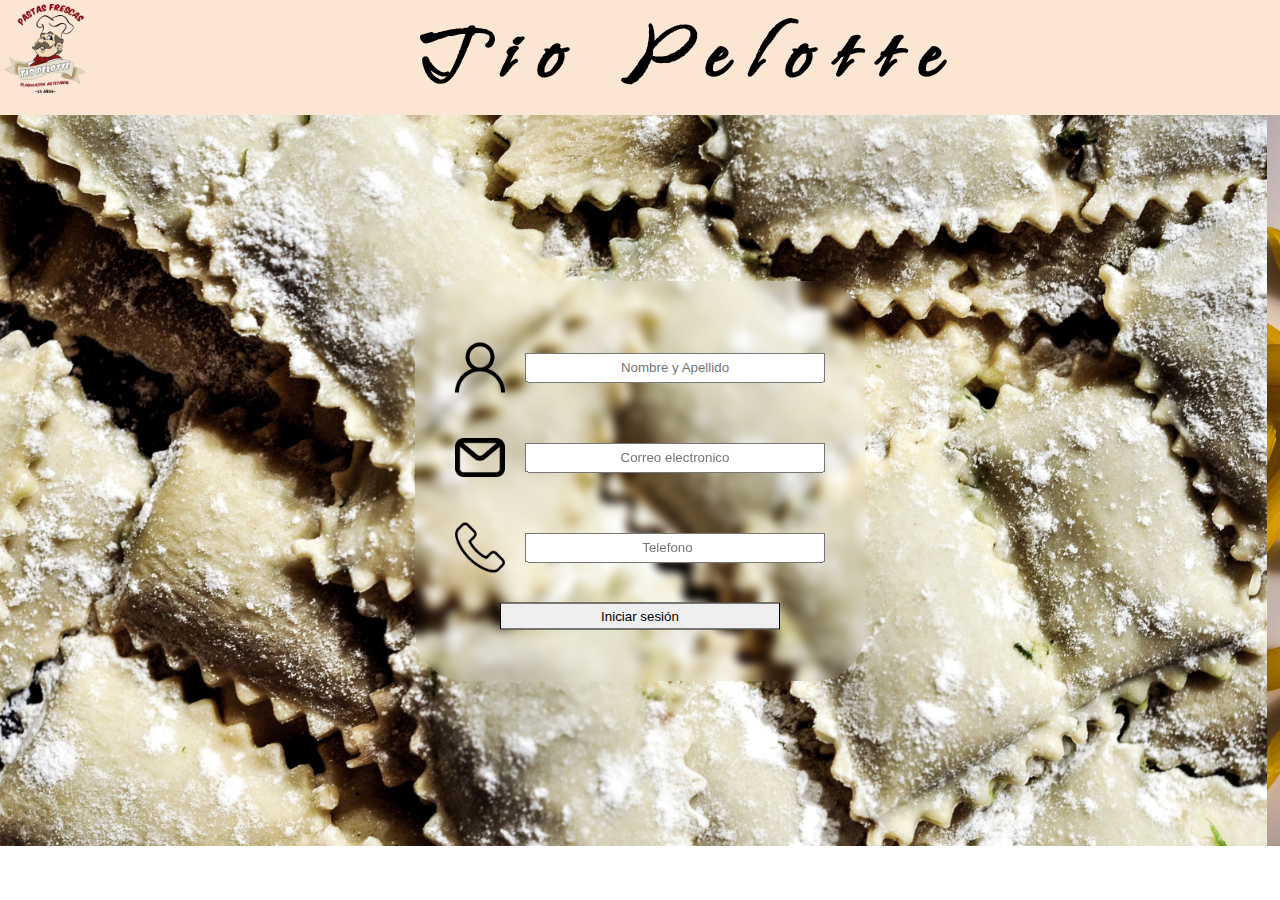
==== index.html @ 9ef63fcf "tio-pelotteV1.0" ====
<!DOCTYPE html>
<html lang="esp">
<head>
    <meta charset="UTF-8">
    <meta name="viewport" content="width=device-width, initial-scale=1.0">
    <title>index</title>
    <link rel="stylesheet" href="./css/style.css">
    <link rel="preconnect" href="https://fonts.googleapis.com">
    <link rel="preconnect" href="https://fonts.gstatic.com" crossorigin>
    <link href="https://fonts.googleapis.com/css2?family=Island+Moments&family=Quattrocento+Sans&display=swap" rel="stylesheet">
</head>
<body id="body-index">
    <script src="./js/index.js"></script>
</body>
</html>
---- css/style.css ----
* {
    margin: 0;
    padding: 0;
    box-sizing: border-box; }

a {
    text-decoration: none;
    color: black; }

ol {
    list-style: none; }
li{
    list-style: none; }

ul {
    list-style: none; }

html {
    font-size: 62.5%;
    }

.headerImg  img {
    width: 10rem;
    height: 10rem;
}
.headerH1 h1 {
    font-size: 10rem;
    display: flex;
    justify-content: center;
    font-family: 'Island Moments' ;
    letter-spacing: 2rem;
}

.formulario img {
    width: 5rem;
    margin-right: 2rem;
    
}

.formulario {
    display: flex;
    justify-content: center;
    padding-top: 2rem;
    padding-bottom:2rem;
    padding-right: 2rem;
    padding-left: 2rem ;
}
.formulario input {
    width: 30rem ;
    text-align: center;
    margin-top: 1rem;
    margin-bottom: 1rem; 
    
}
.iniciar {
    padding-top: 1rem;
    padding-bottom:1rem;
}

.iniciar button{
    padding-top: 0.5rem;
    padding-bottom:0.5rem;
    padding-right: 10rem;
    padding-left: 10rem;
    border: 1.5px black solid;
}

.carrusel-item  {
    min-width: 100%;
    height: 73.1rem;
}
.carrusel-items{
    overflow-x: hidden;
    overflow-y: hidden;
}
.carrusel-item  img{
    width: 100%;
    height: 100%;
    object-fit: cover;

}
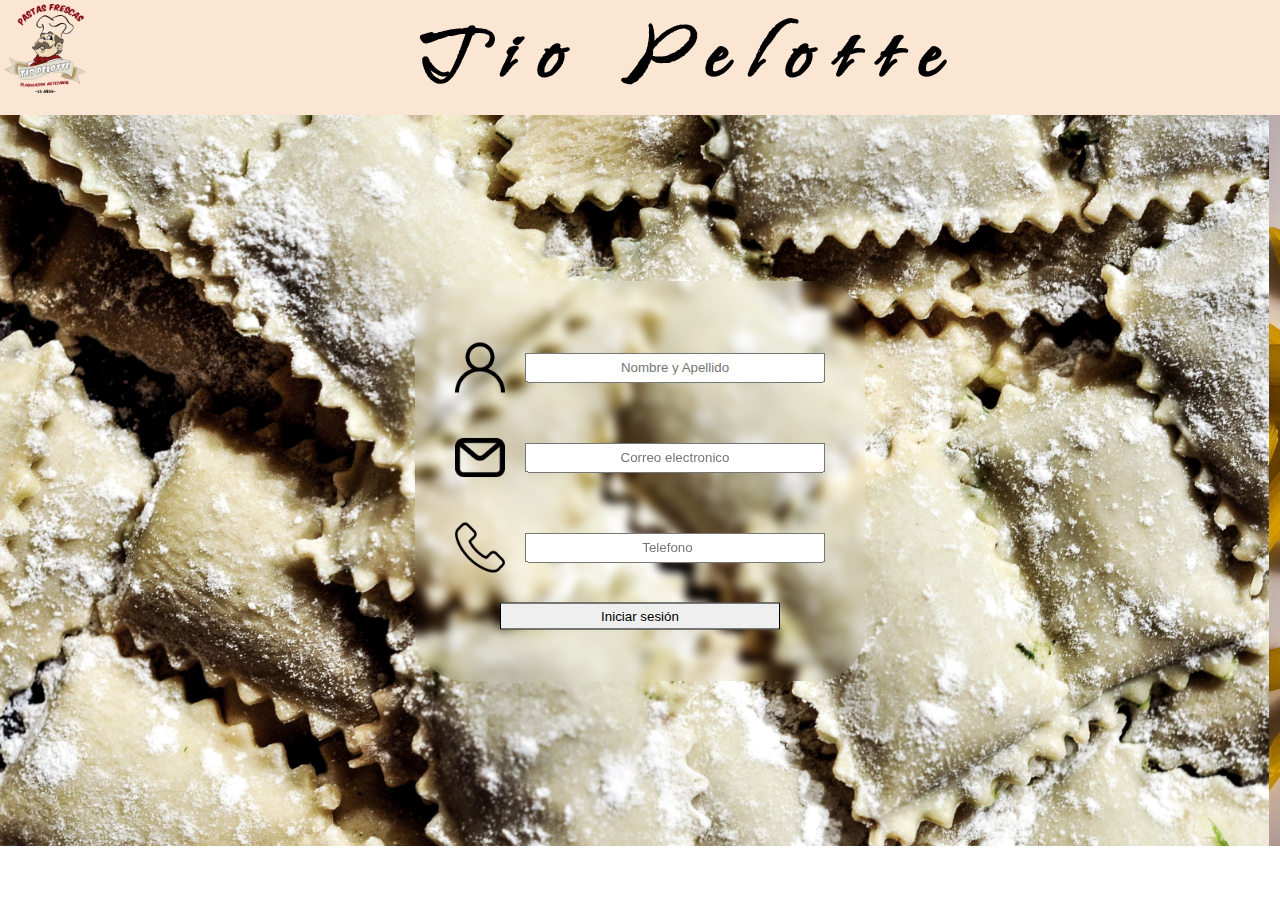
==== commit d107ad0a: "Validacion del form V2.0" ====
--- a/index.html
+++ b/index.html
@@ -11,5 +11,6 @@
 </head>
 <body id="body-index">
     <script src="./js/index.js"></script>
+    <script src="./js/validacionForm.js"></script>
 </body>
 </html>--- a/css/style.css
+++ b/css/style.css
@@ -78,4 +78,8 @@
     height: 100%;
     object-fit: cover;
 
-}+}
+/* .parrafo {
+    font-family: 'Quattrocento Sans', sans-serif;
+
+} */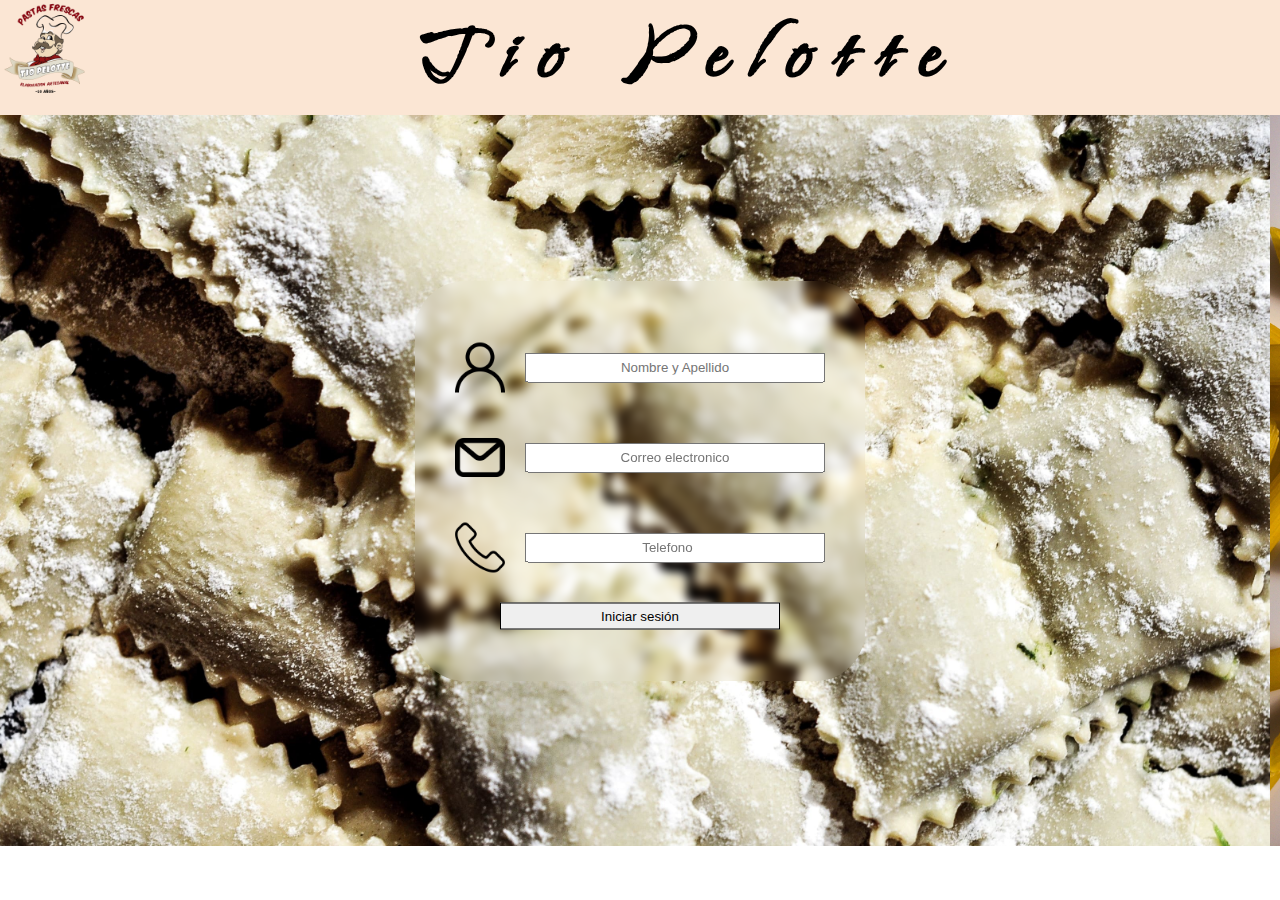
==== commit 71de6899: "convertidor de precio de dolar a ars" ====
--- a/index.html
+++ b/index.html
@@ -1,5 +1,5 @@
 <!DOCTYPE html>
-<html lang="esp">
+<html lang="es">
 <head>
     <meta charset="UTF-8">
     <meta name="viewport" content="width=device-width, initial-scale=1.0">
@@ -12,5 +12,6 @@
 <body id="body-index">
     <script src="./js/index.js"></script>
     <script src="./js/validacionForm.js"></script>
+    
 </body>
 </html>--- a/css/style.css
+++ b/css/style.css
@@ -79,7 +79,17 @@
     object-fit: cover;
 
 }
-/* .parrafo {
-    font-family: 'Quattrocento Sans', sans-serif;
+.listItemCarrito img {
+    width:20rem;
+}
+li img {
+    width: 30rem;
+}
 
-} */+.carrito img {
+    width: 20rem;
+}
+.carritoImg img {
+    width: 6.5rem;
+    height: 6.5rem;
+}